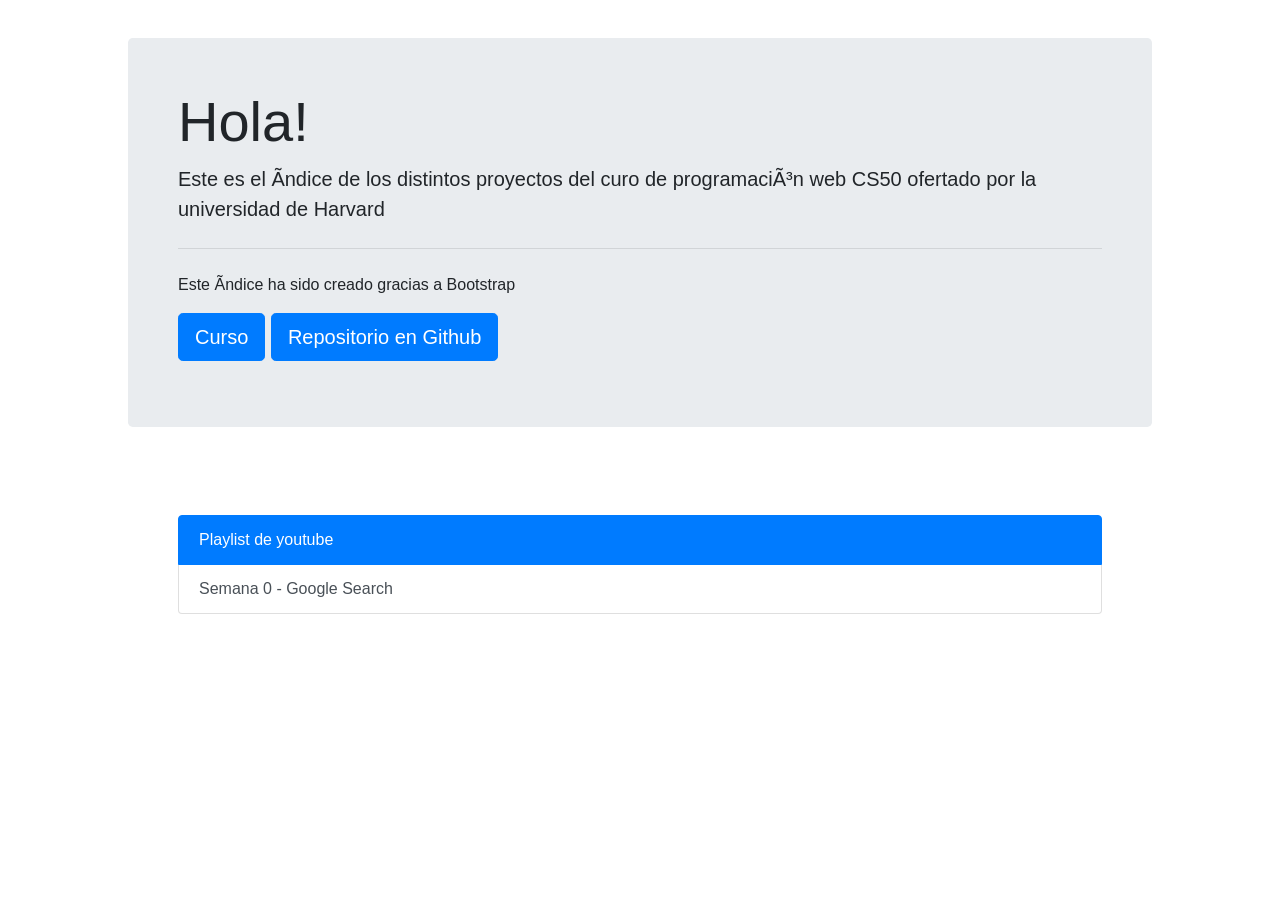
==== index.html @ 7c95648a "Commit con contenidos de la primera semana" ====
<!DOCTYPE html>
<html>

    <head>
        <title>
            Repositorio CS50 de Jorge Ruiz
        </title>
        <link rel="stylesheet" href="https://stackpath.bootstrapcdn.com/bootstrap/4.5.0/css/bootstrap.min.css" integrity="sha384-9aIt2nRpC12Uk9gS9baDl411NQApFmC26EwAOH8WgZl5MYYxFfc+NcPb1dKGj7Sk" crossorigin="anonymous">
    
        <style> 
        .centrado {
            padding: 50px;
            margin-left: 10%;
            margin-right: 10%;
            margin-top: 3%;
        }
        </style>
    
    </head>

    <body>
        <div class="jumbotron centrado">
            <h1 class="display-4">Hola!</h1>
            <p class="lead">Este es el índice de los distintos proyectos del curo de programación web CS50 ofertado por la universidad de Harvard</p>
            <hr class="my-4">
            <p>Este índice ha sido creado gracias a Bootstrap</p>
            <p class="lead">
              <a class="btn btn-primary btn-lg" href="https://cs50.harvard.edu/web/2020/" role="button">Curso</a>
              <a class="btn btn-primary btn-lg" href="https://github.com/JorgeRuizDev/CS50_web" role="button">Repositorio en Github</a>
            </p>
        </div>



        <div class="list-group centrado">
            <a href="https://www.youtube.com/playlist?list=PLhQjrBD2T380xvFSUmToMMzERZ3qB5Ueu" class="list-group-item list-group-item-action active">
              Playlist de youtube
            </a>

            <a href="Semana 0 - Search/index.html" class="list-group-item list-group-item-action">
                Semana 0 - Google Search 
            </a>
          </div>
    </body>



</html>
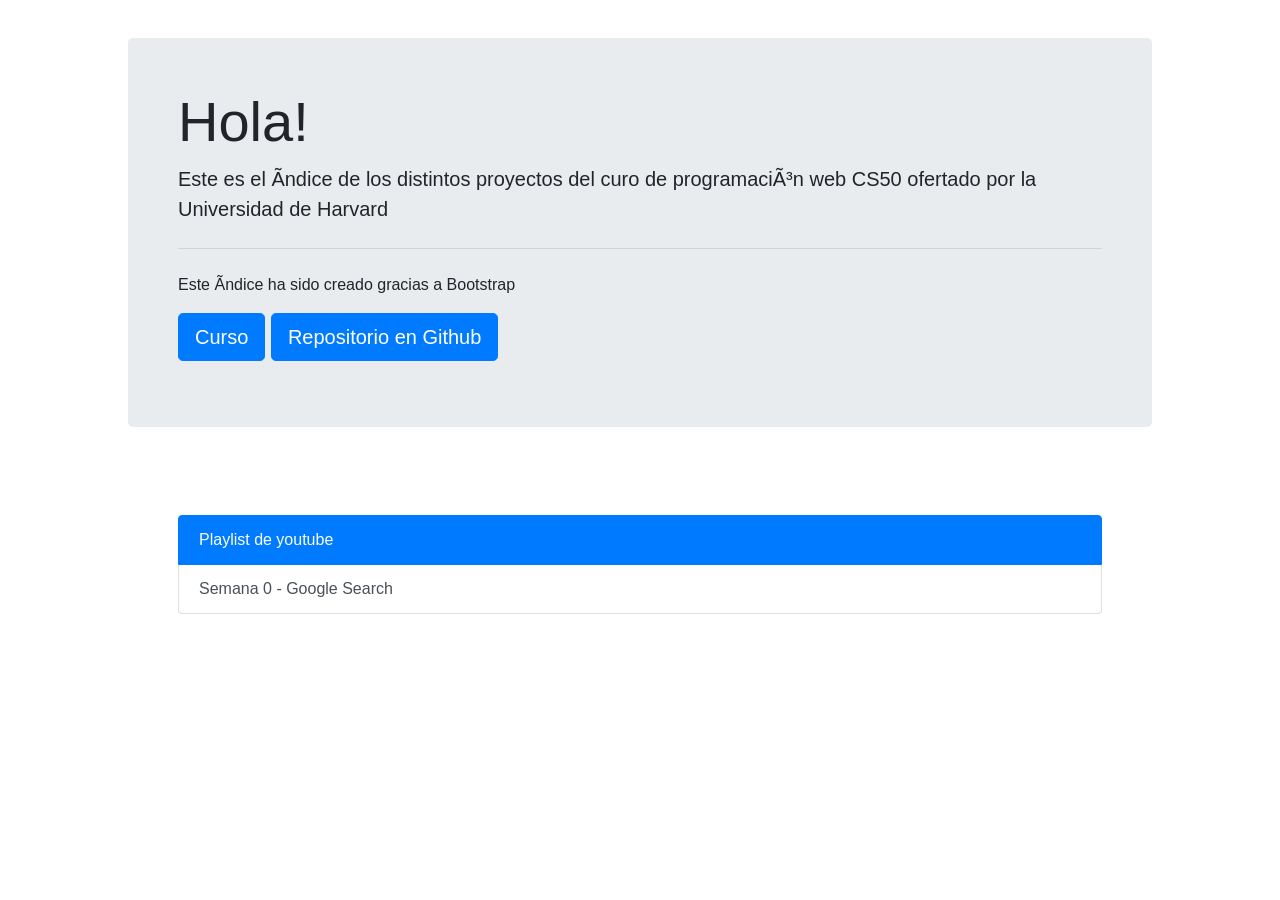
==== commit a8ed1770: "Mejorada la pantalla principal" ====
--- a/index.html
+++ b/index.html
@@ -8,7 +8,7 @@
         <link rel="stylesheet" href="https://stackpath.bootstrapcdn.com/bootstrap/4.5.0/css/bootstrap.min.css" integrity="sha384-9aIt2nRpC12Uk9gS9baDl411NQApFmC26EwAOH8WgZl5MYYxFfc+NcPb1dKGj7Sk" crossorigin="anonymous">
     
         <style> 
-        .centrado {
+        .centrado{
             padding: 50px;
             margin-left: 10%;
             margin-right: 10%;
@@ -21,7 +21,7 @@
     <body>
         <div class="jumbotron centrado">
             <h1 class="display-4">Hola!</h1>
-            <p class="lead">Este es el índice de los distintos proyectos del curo de programación web CS50 ofertado por la universidad de Harvard</p>
+            <p class="lead">Este es el índice de los distintos proyectos del curo de programación web CS50 ofertado por la Universidad de Harvard</p>
             <hr class="my-4">
             <p>Este índice ha sido creado gracias a Bootstrap</p>
             <p class="lead">
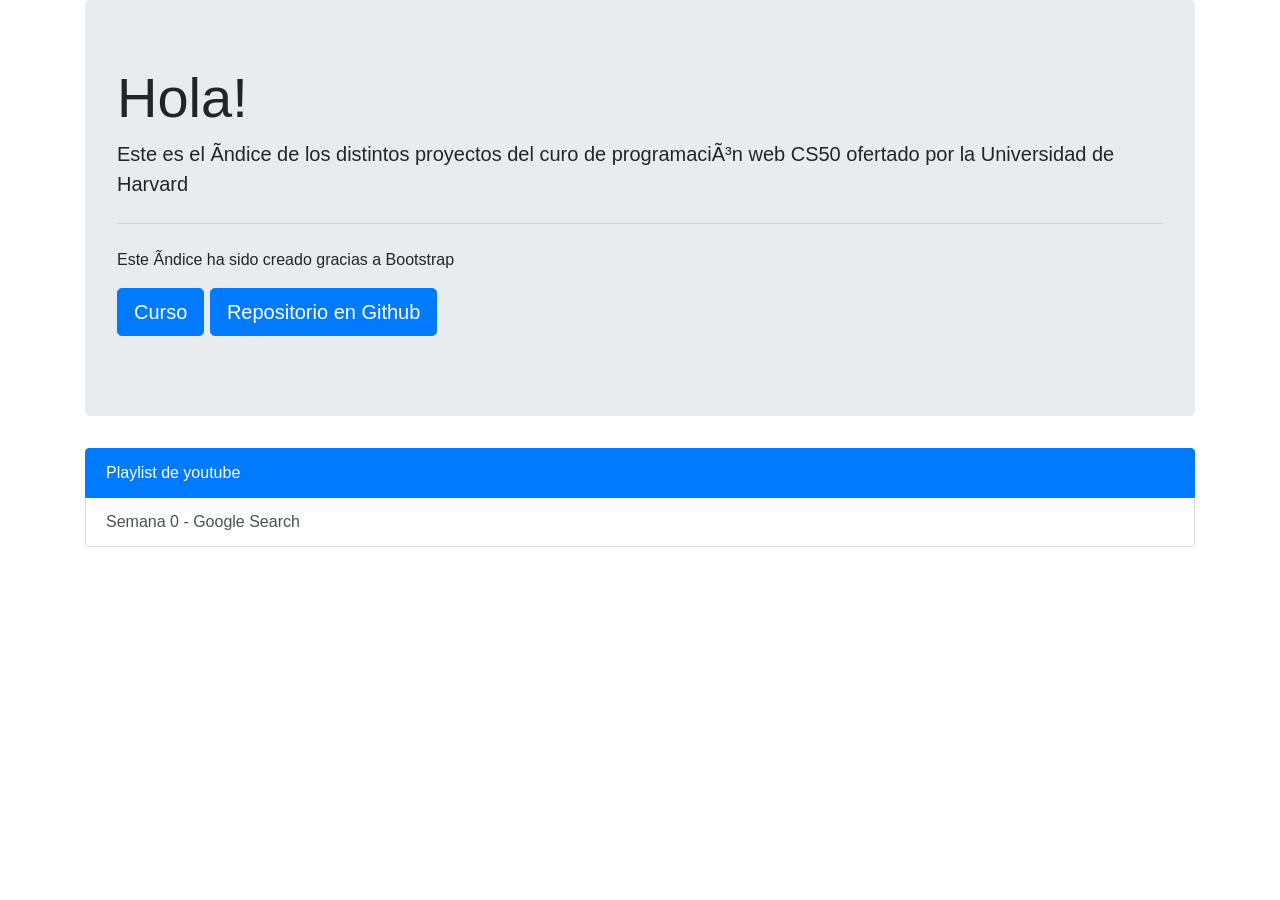
==== commit 0502e3e8: "añadida versión móvil" ====
--- a/index.html
+++ b/index.html
@@ -6,41 +6,39 @@
             Repositorio CS50 de Jorge Ruiz
         </title>
         <link rel="stylesheet" href="https://stackpath.bootstrapcdn.com/bootstrap/4.5.0/css/bootstrap.min.css" integrity="sha384-9aIt2nRpC12Uk9gS9baDl411NQApFmC26EwAOH8WgZl5MYYxFfc+NcPb1dKGj7Sk" crossorigin="anonymous">
-    
-        <style> 
-        .centrado{
-            padding: 50px;
-            margin-left: 10%;
-            margin-right: 10%;
-            margin-top: 3%;
-        }
-        </style>
+        <meta name="viewport" content="width=device-width, initial-scale=1, shrink-to-fit=no">
+
     
     </head>
 
     <body>
-        <div class="jumbotron centrado">
-            <h1 class="display-4">Hola!</h1>
-            <p class="lead">Este es el índice de los distintos proyectos del curo de programación web CS50 ofertado por la Universidad de Harvard</p>
-            <hr class="my-4">
-            <p>Este índice ha sido creado gracias a Bootstrap</p>
-            <p class="lead">
-              <a class="btn btn-primary btn-lg" href="https://cs50.harvard.edu/web/2020/" role="button">Curso</a>
-              <a class="btn btn-primary btn-lg" href="https://github.com/JorgeRuizDev/CS50_web" role="button">Repositorio en Github</a>
-            </p>
-        </div>
+        <div class="container fondo">
+            <!-- Content here -->
+            
+            <div class="jumbotron">
+                <h1 class="display-4">Hola!</h1>
+                <p class="lead">Este es el índice de los distintos proyectos del curo de programación web CS50 ofertado por la Universidad de Harvard</p>
+                <hr class="my-4">
+                <p>Este índice ha sido creado gracias a Bootstrap</p>
+                <p class="lead">
+                <a class="btn btn-primary btn-lg" href="https://cs50.harvard.edu/web/2020/" role="button">Curso</a>
+                <a class="btn btn-primary btn-lg" href="https://github.com/JorgeRuizDev/CS50_web" role="button">Repositorio en Github</a>
+                </p>
+            </div>
 
 
 
-        <div class="list-group centrado">
-            <a href="https://www.youtube.com/playlist?list=PLhQjrBD2T380xvFSUmToMMzERZ3qB5Ueu" class="list-group-item list-group-item-action active">
-              Playlist de youtube
-            </a>
+            <div class="list-group ">
+                <a href="https://www.youtube.com/playlist?list=PLhQjrBD2T380xvFSUmToMMzERZ3qB5Ueu" class="list-group-item list-group-item-action active">
+                Playlist de youtube
+                </a>
 
-            <a href="Semana 0 - Search/index.html" class="list-group-item list-group-item-action">
-                Semana 0 - Google Search 
-            </a>
-          </div>
+                <a href="Semana 0 - Search/index.html" class="list-group-item list-group-item-action">
+                    Semana 0 - Google Search 
+                </a>
+            </div>
+
+         </div>
     </body>
 
 
